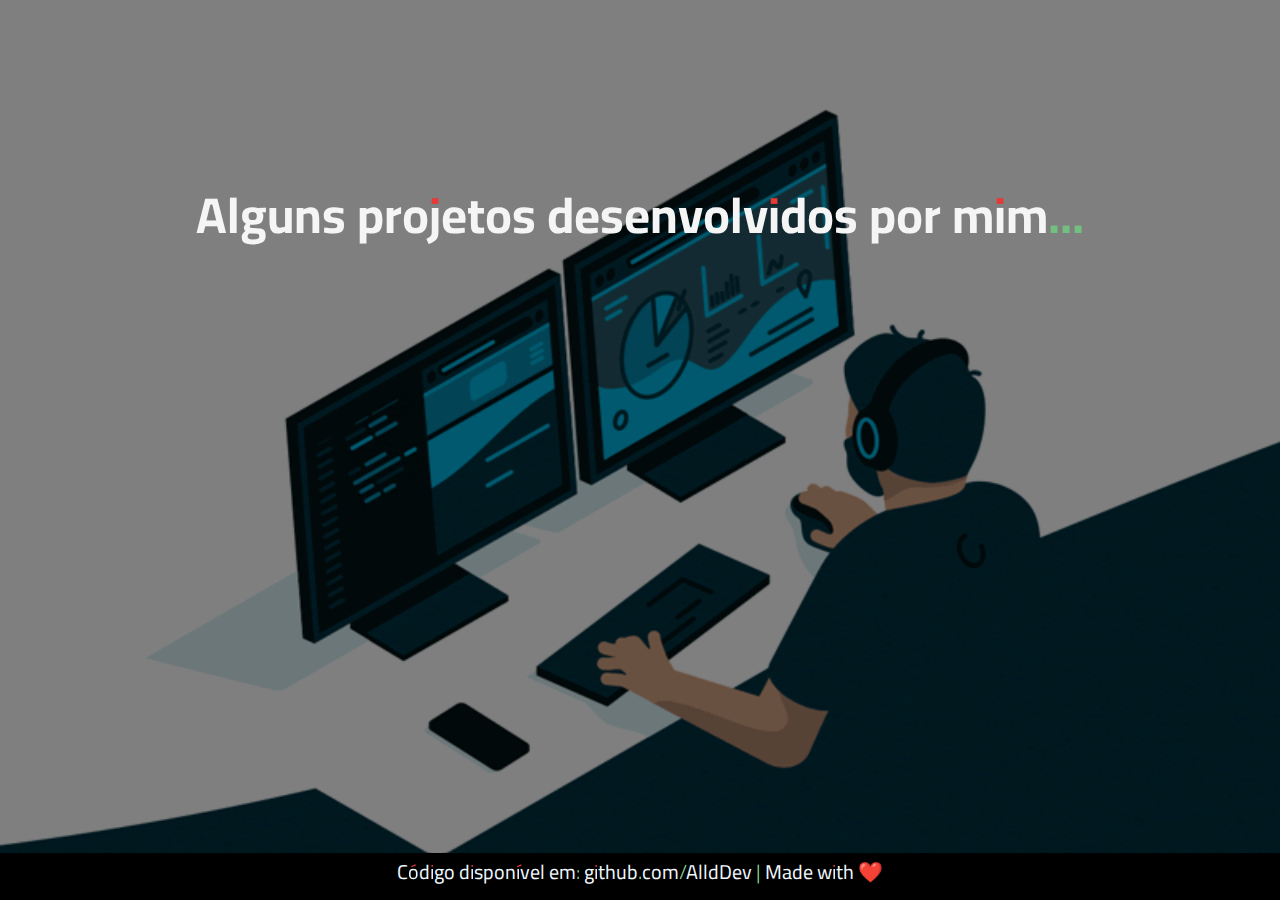
==== pages/projetos.html @ f169db5e "Add files via upload" ====
<!DOCTYPE html>
<html lang="pt-br">
<head>
    <meta charset="UTF-8">
    <meta name="viewport" content="width=device-width, initial-scale=1">
    <title>AlldDev - Projetos</title>
    <link rel="stylesheet" href="../assets/css/projetos.css">
    <link rel="icon" type="image/x-icon" href="../assets/imgs/icons/favicon.ico">

    <link rel="preconnect" href="https://fonts.googleapis.com">
    <link rel="preconnect" href="https://fonts.gstatic.com" crossorigin>
    <link href="https://fonts.googleapis.com/css2?family=Cairo+Play:wght@200..1000&family=Pattaya&family=Dosis&family=Expletus+Sans&display=swap" rel="stylesheet">
</head>
<body>
    <!---------------Principal Main--------------->
    <div class="main">
        <div class="header">
            <h1 class="title">Alguns projetos desenvolvidos por mim...</h1>
        </div>
        <div class="sub-main">
            <div class="button-p"><a class="button-f b1" href="https://github.com/AlldDev/Spyware-PythonSocket-V1">Spyware v1</a></div>
            <div class="button-p"><a class="button-f b2" href="https://github.com/AlldDev/PortScanner-Tool">Portscanner</a></div>
            <div class="button-p"><a class="button-f b3" href="https://github.com/AlldDev/Mail-Phishing-SMTP">MailPhishing</a></div>
            <div class="button-p"><a class="button-f b4" href="https://github.com/AlldDev/Wifi-Hacking-Example">WifiHacking</a></div>
        </div>
    </div>
    
    <!---------------Footer/Rodapé--------------->
    <footer class="footer">
        <p>Código disponível em: <a href="https://github.com/AlldDev/alld.dev"><label class="links">github.com/AlldDev</label></a> | Made with ❤️</p>
    </footer>
</body>
</html>
---- assets/css/projetos.css ----
/*########################################################
# Animações
########################################################*/

@keyframes colors {
  0% {
      color: red;
  }
  20% {
      color: yellow;
  }
  40% {
      color: yellowgreen;
  }
  70% {
    color: orange;
  }
  80% {
    color: cyan;
  }
  100% {
    color: red;
  }
}

@keyframes slidetop {
	from{
		margin-top: -300%;
	}
	to{
		margin-top: 0%;

	}
}

@keyframes slidebottom {
	from{
		margin-bottom: -300%;
	}
	to{
		margin-top: 0%;

	}
}

@keyframes slideright {
	from{
		margin-right: 20000%;
	}
	to{
		margin-right: 0%;

	}
}

@keyframes fade {
  to {
    opacity: 1;
  }
}

@keyframes gradienteAnimacao {
  0% {
    background-position: 0% 50%;
  }
  50% {
    background-position: 100% 50%;
  }
  100% {
    background-position: 0% 50%;
  }
}

/*########################################################
# Style
########################################################*/

* {
  margin: 0px;
  padding: 0px;
  color: aliceblue;
  text-decoration: none;
}

html {
  background-image: url('../imgs/backgrounds/fundo-projetos.gif');
  background-repeat: no-repeat;
  background-size: cover;
}

body {
  background-color: rgba(0, 0, 0, 0.5);
  width: 100vw;
  height: 100vh;
}

.header {
  align-items: center;
  justify-content: center;
  flex-direction: column;
  display: flex;
}

.main {
  padding: 10%;
  padding-bottom: 20px;
  align-items: center;
  justify-content: center;
  /*flex-direction: column;
  display: flex;*/
}
.title{
  font-family: "Cairo Play", sans-serif;
  font-size: 60px;
  animation: slidetop 1s;
  color: whitesmoke;
}
.sub-main {
  align-items: center;
  justify-content: center;
  display: flex;
}

.button-f{
  font-family: "Dosis";
  font-size: 40px;
  border-radius: 20px;
  padding: 20px;
}
.button-f:hover{
  transition: 0.5s;
  font-size: 45px;
}
.b1 {
  background-image: url(../imgs/buttons/spyware.jpg);
  background-size: cover;
  opacity: 0;
  animation: fade 3s forwards 1s;
}
.b2 {
  background-image: url(../imgs/buttons/portscanner.jpg);
  background-size: cover;
  opacity: 0;
  animation: fade 3s forwards 1.5s;
}
.b3 {
  background-image: url(../imgs/buttons/mailphishing.jpg);
  background-size: cover;
  opacity: 0;
  animation: fade 3s forwards 2s;
}
.b4 {
  background-image: url(../imgs/buttons/wifihacking.jpg);
  background-size: cover;
  opacity: 0;
  animation: fade 3s forwards 2.5s;
}
.links:hover {
  transition: 0.5s;
  font-size: 120%;
  width: 120%;
  animation: colors 5s ease-in-out infinite;
}

.footer {
  font-family: "Cairo Play", sans-serif;
  background-color: black;
  position: fixed;
  bottom: 0;
  text-align: center;
  justify-content: center;
  align-items: center;
  display: flex;
  font-size: 20px;
  width: 100%;
  padding-bottom: 10px;
}


/*########################################################
# Medias Querys
########################################################*/

@media screen and (min-width: 300px) {
  .header {
    margin-top: 60px;
  }

  .title {
    font-size: 22px;
  }
  .sub-main {
    flex-direction: column;
  }
  .button-f {
    font-family: "Dosis";
    font-size: 30px;
    border-radius: 10px;
    padding: 10px;
  }
  .button-f:hover {
    transition: 0.5s;
    font-size: 35px;
  }
  .button-p {
    padding: 25px;
  }
  .footer {
    font-size: 10px;
  }
}
@media screen and (min-width: 480px) {
  .header {
    margin-top: 40px;
  }

  .title {
    font-size: 25px;
  }
  .sub-main {
    flex-direction: column;
  }
  .button-f {
    font-family: "Dosis";
    font-size: 40px;
    border-radius: 15px;
    padding: 10px;
  }
  .button-f:hover {
    transition: 0.5s;
    font-size: 45px;
  }
  .button-p {
    padding: 25px;
  }
  .footer {
    font-size: 15px;
  }
}
@media screen and (min-width: 860px) {
  .header {
    margin-top: 40px;
  }

  .title {
    font-size: 40px;
  }
  .sub-main {
    flex-direction: row;
  }
  .button-f {
    font-family: "Dosis";
    font-size: 27px;
    border-radius: 10px;
    padding: 10px;
  }
  .button-f:hover {
    transition: 0.5s;
    font-size: 32px;
  }
  .button-p {
    padding: 15px;
  }
  .footer {
    font-size: 20px;
  }
}

@media screen and (min-width: 1100px) {
  .title{
    font-size: 50px;
  }
  .sub-main {
    margin-top: 30px;
  }
  .button-f {
    font-family: "Dosis";
    font-size: 30px;
    border-radius: 20px;
    padding: 20px;
  }
  .button-f:hover {
    transition: 0.5s;
    font-size: 35px;
  }
  .button-p {
    padding: 15px;
  }
  .links:hover {
    transition: 0.5s;
    font-size: 120%;
    width: 120%;
    animation: colors 5s ease-in-out infinite;
  }
  .footer {
    font-size: 20px;
    width: 100%;
  }
}
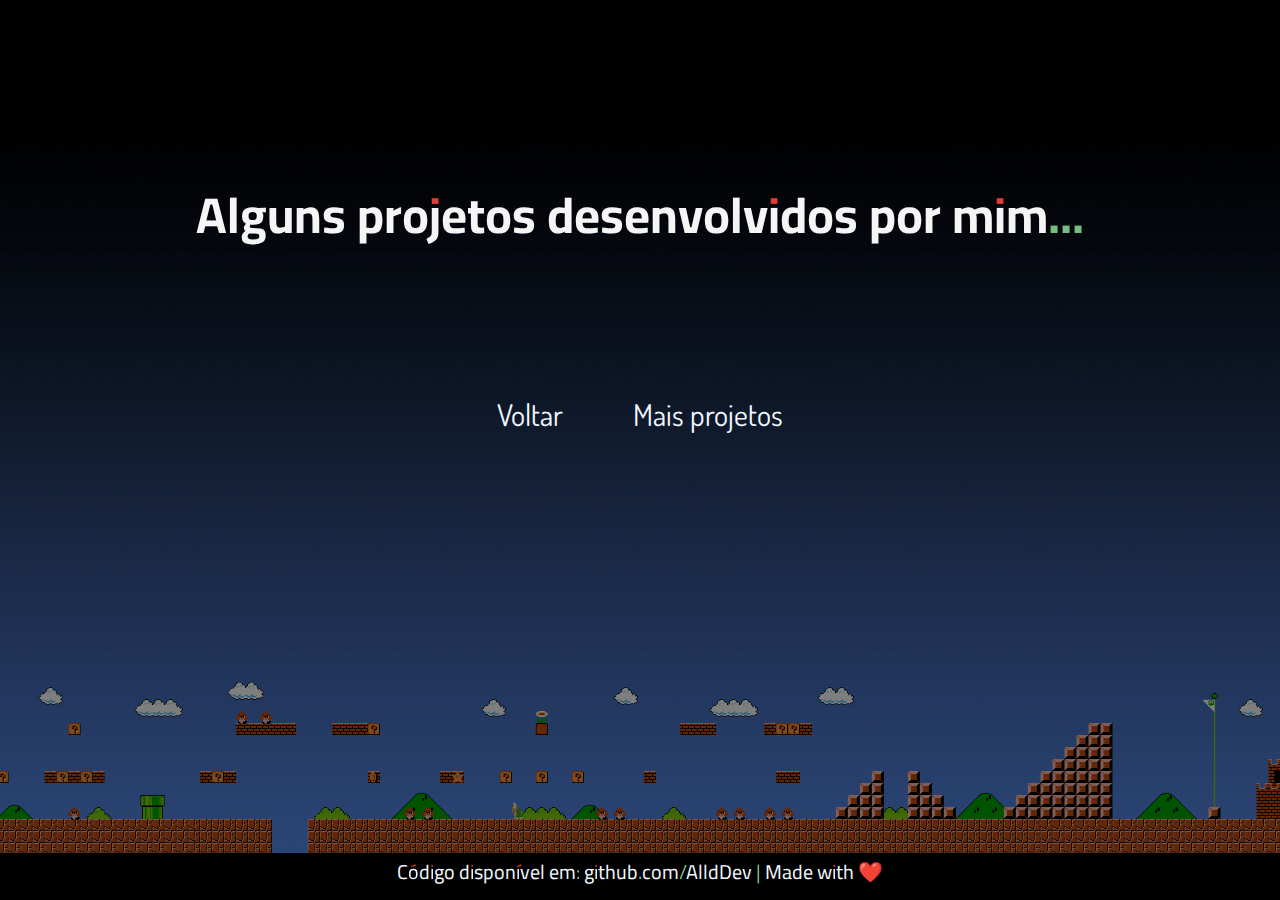
==== commit 4770cec1: "Add files via upload" ====
--- a/pages/projetos.html
+++ b/pages/projetos.html
@@ -23,8 +23,12 @@
             <div class="button-p"><a class="button-f b3" href="https://github.com/AlldDev/Mail-Phishing-SMTP">MailPhishing</a></div>
             <div class="button-p"><a class="button-f b4" href="https://github.com/AlldDev/Wifi-Hacking-Example">WifiHacking</a></div>
         </div>
+        <div class="return">
+            <div class="button-p"><a class="button-f voltar" href="../index.html">Voltar</a></div>
+            <div class="button-p"><a class="button-f mais" href="https://github.com/AlldDev">Mais projetos</a></div>
+        </div>
     </div>
-    
+
     <!---------------Footer/Rodapé--------------->
     <footer class="footer">
         <p>Código disponível em: <a href="https://github.com/AlldDev/alld.dev"><label class="links">github.com/AlldDev</label></a> | Made with ❤️</p>
--- a/assets/css/projetos.css
+++ b/assets/css/projetos.css
@@ -86,6 +86,7 @@
   background-image: url('../imgs/backgrounds/fundo-projetos.gif');
   background-repeat: no-repeat;
   background-size: cover;
+  background-position: bottom;
 }
 
 body {
@@ -160,6 +161,12 @@
   font-size: 120%;
   width: 120%;
   animation: colors 5s ease-in-out infinite;
+}
+.return {
+  display: flex;
+  text-align: center;
+  justify-content: center;
+  margin-top: 20px;
 }
 
 .footer {
